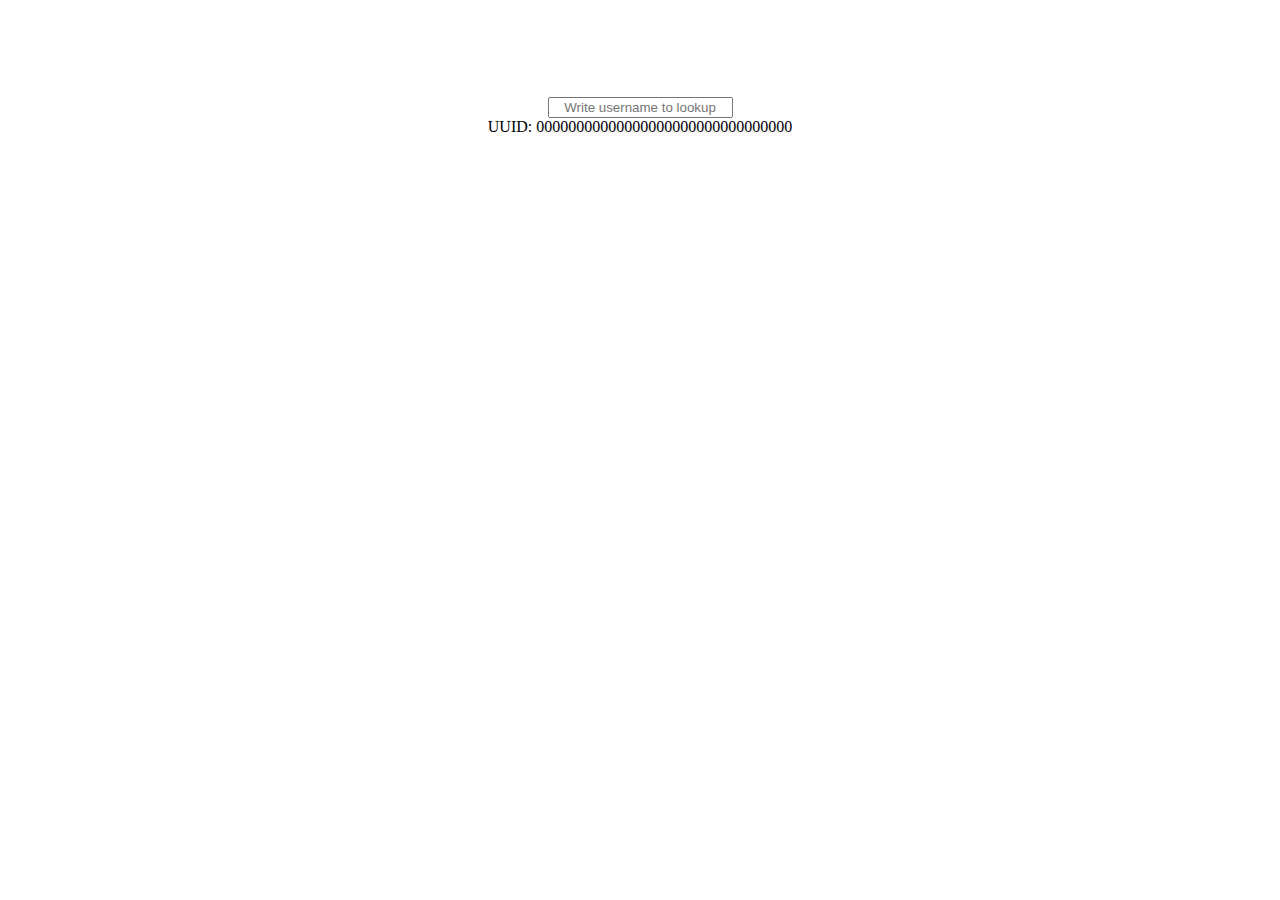
==== src/index.html @ 2e1be7ca "[FEATURE] Add user-lookup-uuid in src/index.html" ====
<!DOCTYPE html>
<html lang="ko">

<head>
    <meta charset="UTF-8">
    <title>Minecraft Dashboard - nulLeeKH</title>
    <link rel="stylesheet" href="index.css"/>
    <link href="https://fonts.googleapis.com/css?family=Noto+Sans+KR&display=swap" rel="stylesheet">
</head>

<body>
<div class="service-status">
    <div class="service-status-container">
        <a class="service-status-element service-0" href="https://minecraft.net" target="blank"><img
                class="service-status-image service-image-0" src="img/status/white.png"
                alt="Status color for https://minecraft.net"><br>minecraft.net</a>
    </div>
    <div class="service-status-container">
        <a class="service-status-element service-1" href="https://session.minecraft.net" target="blank"><img
                class="service-status-image service-image-1" src="img/status/white.png"
                alt="Status color for https://session.minecraft.net"><br>session.minecraft.net</a>
    </div>
    <div class="service-status-container">
        <a class="service-status-element service-2" href="https://account.mojang.com" target="blank"><img
                class="service-status-image service-image-2" src="img/status/white.png"
                alt="Status color for https://account.mojang.com"><br>account.mojang.com</a>
    </div>
    <div class="service-status-container">
        <a class="service-status-element service-3" href="https://authserver.mojang.com" target="blank"><img
                class="service-status-image service-image-3" src="img/status/white.png"
                alt="Status color for https://authserver.mojang.com"><br>authserver.mojang.com</a>
    </div>
    <div class="service-status-container">
        <a class="service-status-element service-4" href="https://sessionserver.mojang.com" target="blank"><img
                class="service-status-image service-image-4" src="img/status/white.png"
                alt="Status color for https://sessionserver.mojang.com"><br>sessionserver.mojang.com</a>
    </div>
    <div class="service-status-container">
        <a class="service-status-element service-5" href="https://api.mojang.com" target="blank"><img
                class="service-status-image service-image-5" src="img/status/white.png"
                alt="Status color for https://api.mojang.com"><br>api.mojang.com</a>
    </div>
    <div class="service-status-container">
        <a class="service-status-element service-6" href="https://textures.minecraft.net" target="blank"><img
                class="service-status-image service-image-6" src="img/status/white.png"
                alt="Status color for https://textures.minecraft.net"><br>textures.minecraft.net</a>
    </div>
    <div class="service-status-container">
        <a class="service-status-element service-7" href="https://mojang.com" target="blank"><img
                class="service-status-image service-image-7" src="img/status/white.png"
                alt="Status color for https://mojang.com"><br>mojang.com</a>
    </div>
</div>

<div class="user-lookup">
    <form>
        <label>
            <input class="user-lookup-nickname-form" type = "text" placeholder = "Write username to lookup" />
        </label>
    </form>
    <a class="user-lookup-uuid">UUID: 00000000000000000000000000000000</a>
</div>
<script src="status.js"></script>
</body>

</html>
---- src/index.css ----
.service-status {
    text-align:center;
    margin:1%;
}

.service-status-container {
    text-align:center;
    display: inline-block;
    width:9%;
    margin: auto 1%;
}

.service-status-element {
    text-align:center;
    margin:auto;
    color:white;
    font-size: 9px;
    font-family: 'Noto Sans KR', sans-serif;
    text-decoration:none;
}

.service-status-image {
    text-align:center;
    margin:auto;
}

.user-lookup {
    text-align:center;
    margin:1%;
}

.user-lookup-nickname-form {
    text-align:center;
}
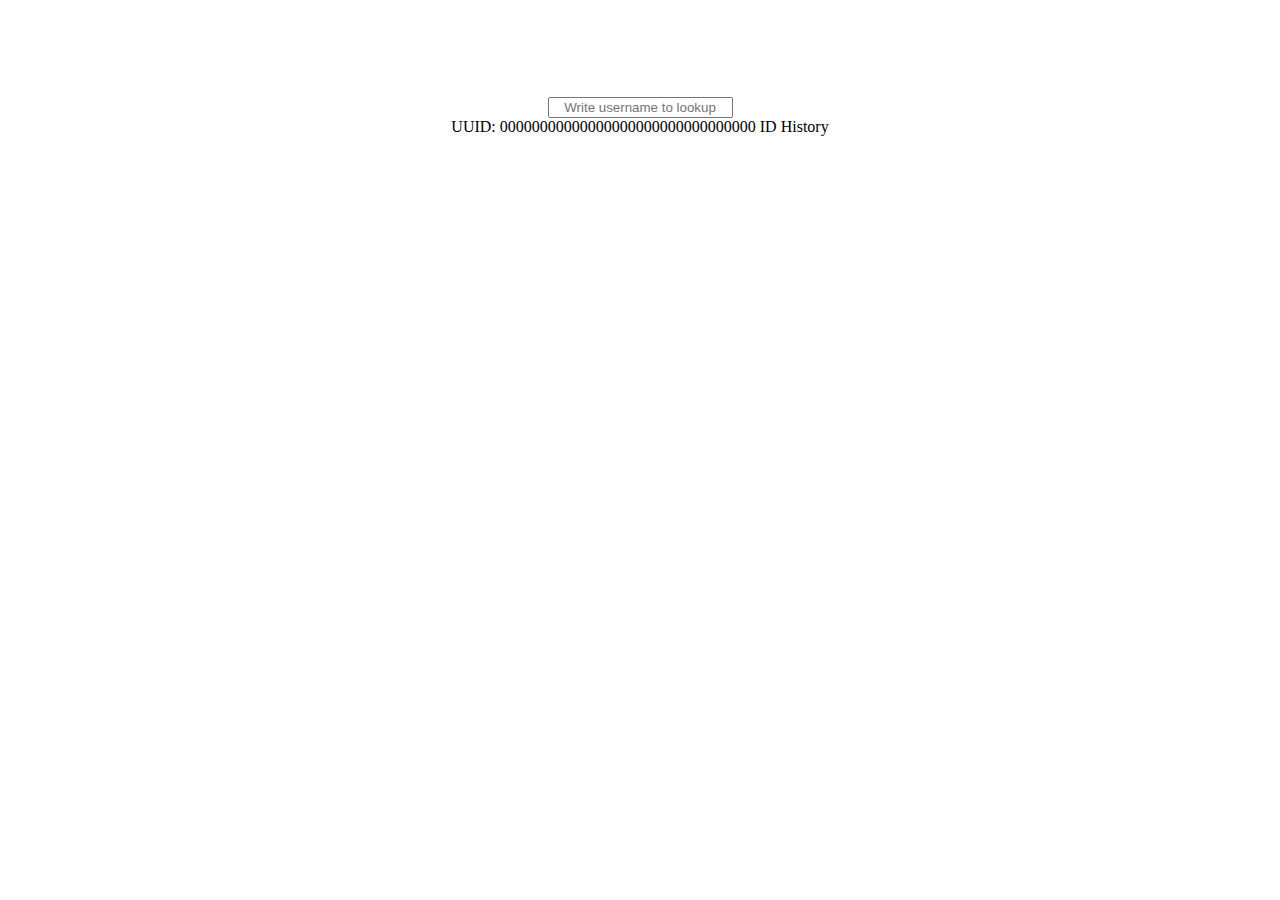
==== commit 36033627: "[FEATURE] Add user-lookup-nickname-history-title in src/index.html" ====
--- a/src/index.html
+++ b/src/index.html
@@ -59,6 +59,7 @@
         </label>
     </form>
     <a class="user-lookup-uuid">UUID: 00000000000000000000000000000000</a>
+    <a class="user-lookup-nickname-history-title">ID History</a>
 </div>
 <script src="status.js"></script>
 </body>
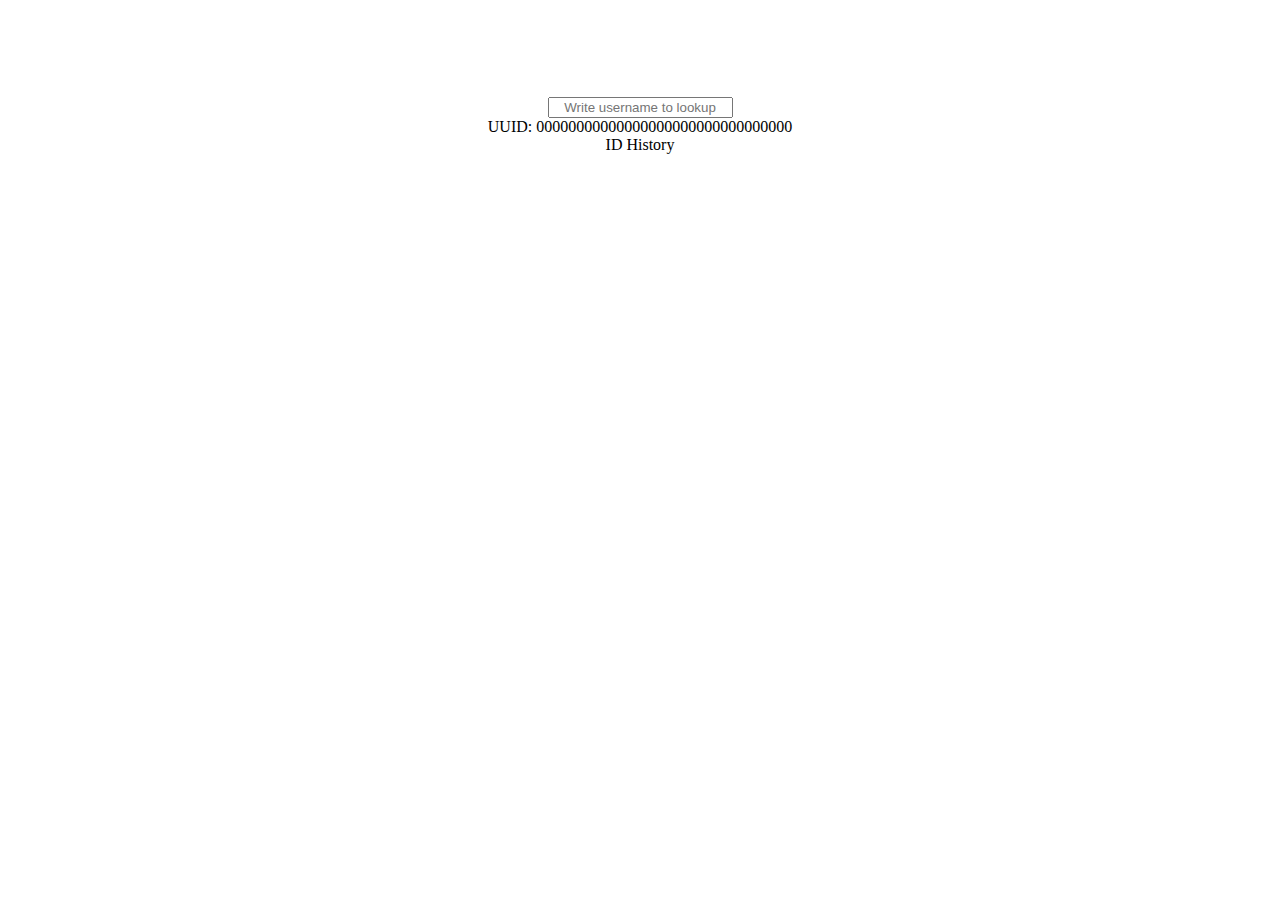
==== commit 0e3cc8de: "[FEATURE] Add container of user-lookup-uuid and user-lookup-nickname-history-title in src/index.html" ====
--- a/src/index.html
+++ b/src/index.html
@@ -58,8 +58,12 @@
             <input class="user-lookup-nickname-form" type = "text" placeholder = "Write username to lookup" />
         </label>
     </form>
-    <a class="user-lookup-uuid">UUID: 00000000000000000000000000000000</a>
-    <a class="user-lookup-nickname-history-title">ID History</a>
+    <div class="user-lookup-uuid-container">
+        <a class="user-lookup-uuid">UUID: 00000000000000000000000000000000</a>
+    </div>
+    <div class="user-lookup-nickname-history-title-container">
+        <a class="user-lookup-nickname-history-title">ID History</a>
+    </div>
 </div>
 <script src="status.js"></script>
 </body>
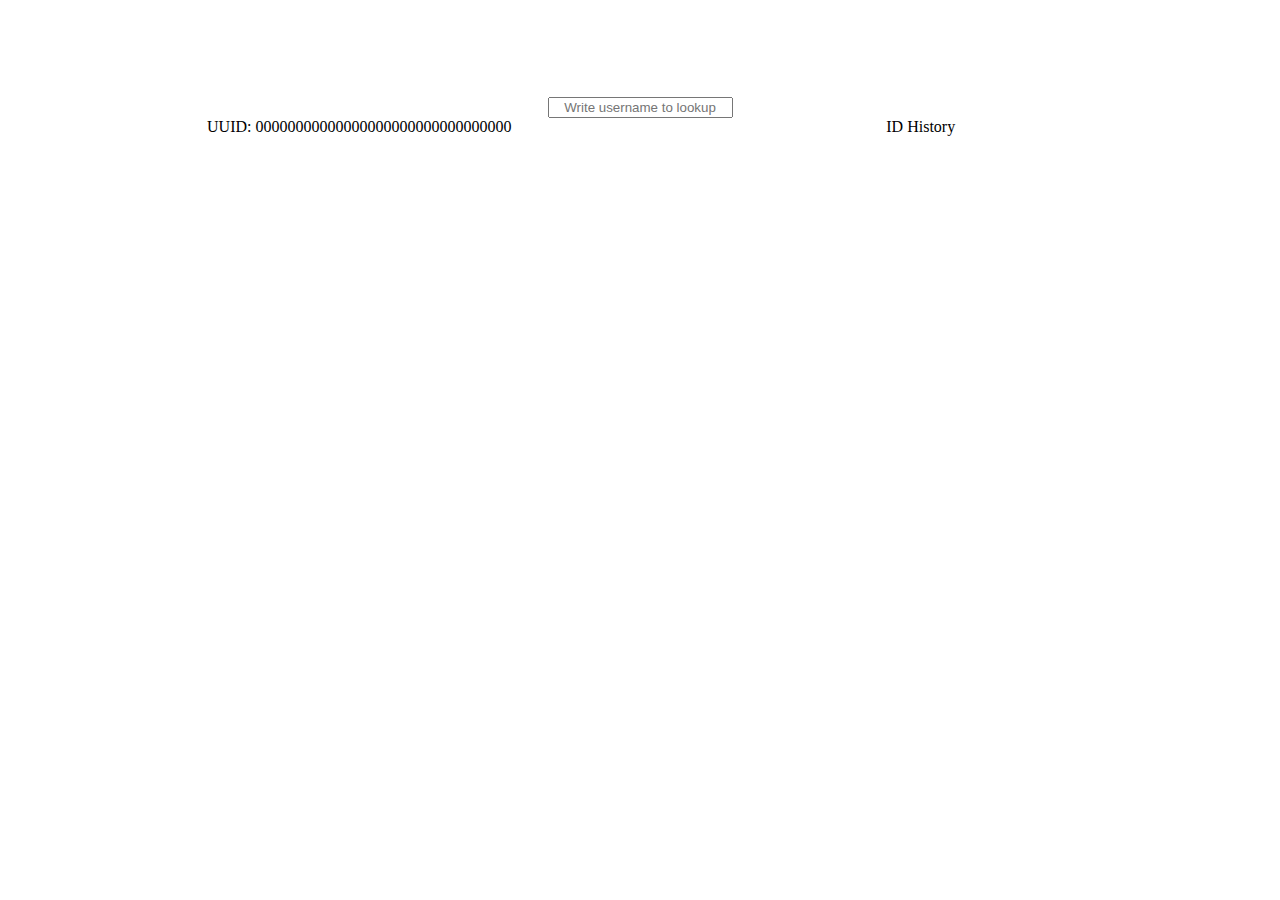
==== commit 16858621: "[REFACTOR] A little reform in src/index.html" ====
--- a/src/index.html
+++ b/src/index.html
@@ -55,7 +55,7 @@
 <div class="user-lookup">
     <form>
         <label>
-            <input class="user-lookup-nickname-form" type = "text" placeholder = "Write username to lookup" />
+            <input class="user-lookup-nickname-form" type="text" placeholder="Write username to lookup"/>
         </label>
     </form>
     <div class="user-lookup-uuid-container">
--- a/src/index.css
+++ b/src/index.css
@@ -31,4 +31,16 @@
 
 .user-lookup-nickname-form {
     text-align:center;
+}
+
+.user-lookup-uuid-container {
+    width:45%;
+    display: inline-block;
+    text-align:center;
+}
+
+.user-lookup-nickname-history-title-container {
+    width:45%;
+    display: inline-block;
+    text-align:center;
 }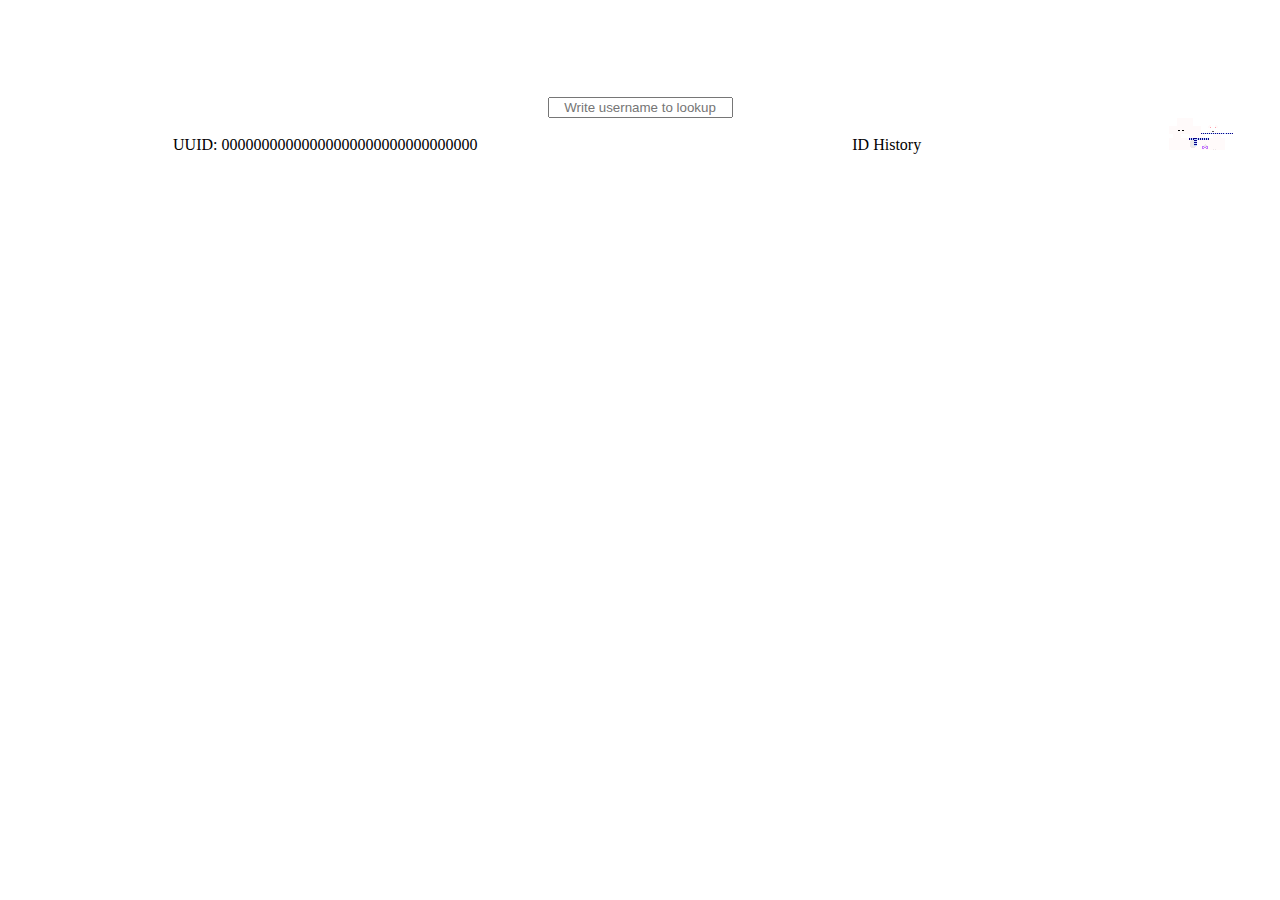
==== commit 8491a518: "[FEATURE] Add user-lookup-skin in src/index.html" ====
--- a/src/index.html
+++ b/src/index.html
@@ -64,6 +64,7 @@
     <div class="user-lookup-nickname-history-title-container">
         <a class="user-lookup-nickname-history-title">ID History</a>
     </div>
+    <img class="user-lookup-skin" src="img/skin/placeholder.png" alt="Skin">
 </div>
 <script src="status.js"></script>
 </body>
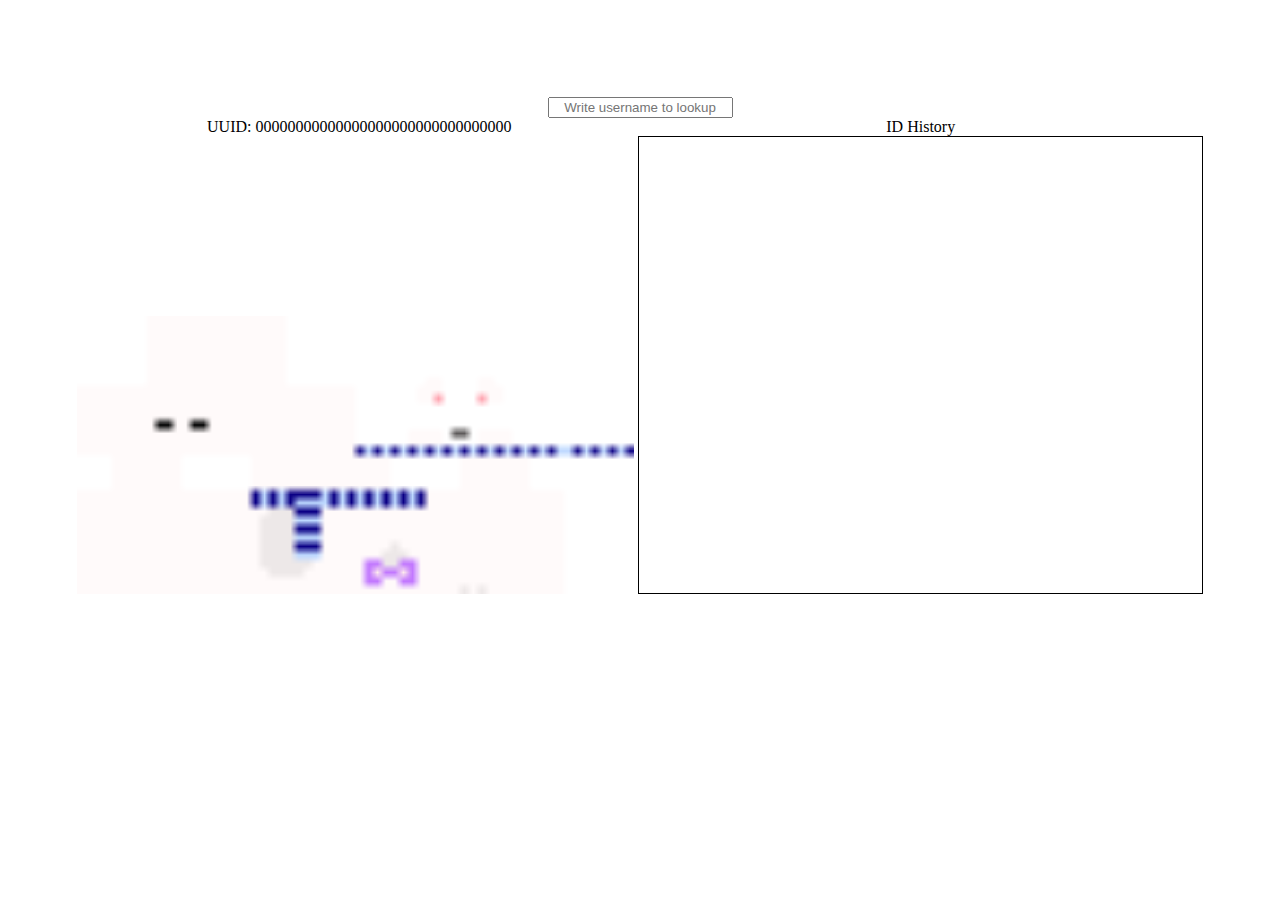
==== commit ff4dfc6b: "[REFACTOR] Rename user-lookup-history-container to user-lookup-nickname-history-container" ====
--- a/src/index.html
+++ b/src/index.html
@@ -65,6 +65,9 @@
         <a class="user-lookup-nickname-history-title">ID History</a>
     </div>
     <img class="user-lookup-skin" src="img/skin/placeholder.png" alt="Skin">
+    <div class="user-lookup-nickname-history-container">
+        <a class="user-lookup-history"><br><br><br><br><br><br><br><br><br><br><br><br><br><br><br><br><br><br><br><br><br><br><br><br><br><br><br></a>
+    </div>
 </div>
 <script src="status.js"></script>
 </body>
--- a/src/index.css
+++ b/src/index.css
@@ -43,4 +43,18 @@
     width:45%;
     display: inline-block;
     text-align:center;
+}
+
+.user-lookup-skin {
+    width:45%;
+    display: inline-block;
+}
+
+.user-lookup-nickname-history-container {
+    width:45%;
+    height: 450px;
+    padding:3px;
+    display: inline-block;
+    overflow-y:scroll;
+    border:1px solid #000000;
 }